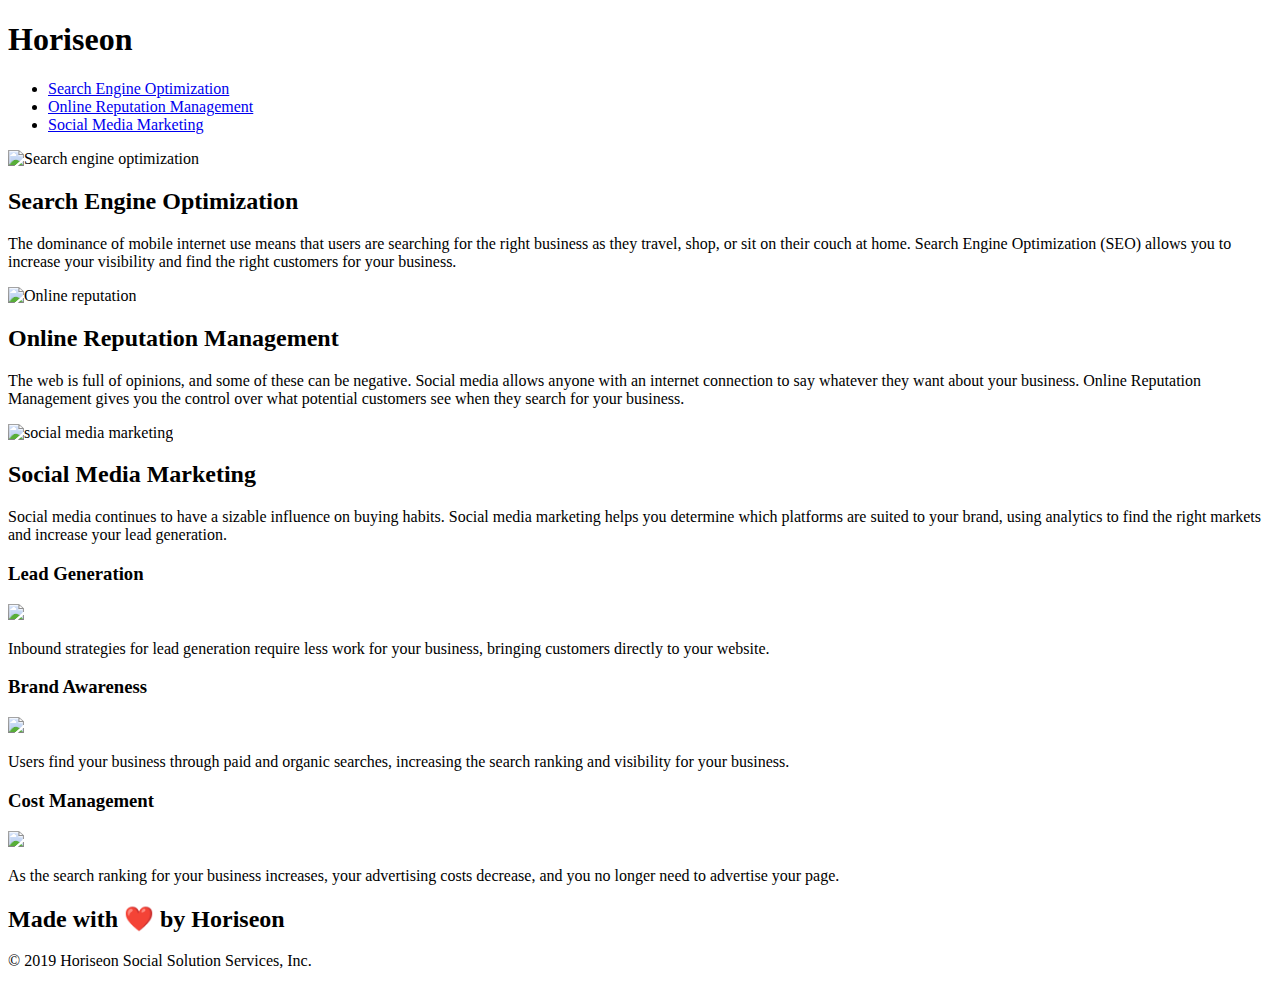
==== index.html @ 1e632779 "Adding HTML to Main folder" ====
<!DOCTYPE html>
<html lang="en-us">

<head>
    <meta charset="UTF-8" />
    <link rel="stylesheet" href="./assets/css/style.css">
    <title>Horiseon Social Solution Services</title>
</head>

<body>
    <header>
        <h1>Hori<span class="seo">seo</span>n</h1>
        <nav>
            <ul>
                <li>
                    <a href="#search-engine-optimization">Search Engine Optimization</a>
                </li>
                <li>
                    <a href="#online-reputation-management">Online Reputation Management</a>
                </li>
                <li>
                    <a href="#social-media-marketing">Social Media Marketing</a>
                </li>
            </ul>
        </nav>
    </header>
    <div class="hero"></div>
    
    <main class="content" >
        
        <article id="search-engine-optimization" class="search-engine-optimization">
            
            <img src="./assets/images/search-engine-optimization.jpg" alt="Search engine optimization" class="float-left" />
            
            <h2>Search Engine Optimization</h2>
            
            <p>
                The dominance of mobile internet use means that users are searching for the right business as they travel, shop, or sit on their couch at home. Search Engine Optimization (SEO) allows you to increase your visibility and find the right customers for your business.
            </p>
        </article>
        
        <article id="online-reputation-management" class="online-reputation-management">
            
            <img src="./assets/images/online-reputation-management.jpg" alt="Online reputation" class="float-right" />
            
            <h2>Online Reputation Management</h2>
            
            <p> The web is full of opinions, and some of these can be negative. Social media allows anyone with an internet connection to say whatever they want about your business. Online Reputation Management gives you the control over what potential customers see when they search for your business.</p>
        
        </article>
        <article id="social-media-marketing" class="social-media-marketing">
           
            <img src="./assets/images/social-media-marketing.jpg" alt="social media marketing" class="float-left" />
            
            <h2>Social Media Marketing</h2>
            
            <p>Social media continues to have a sizable influence on buying habits. Social media marketing helps you determine which platforms are suited to your brand, using analytics to find the right markets and increase your lead generation.</p>
        
        </main>
    </article>
    <section class="benefits">
        <article class="benefit-lead">
           
            <h3>Lead Generation</h3>
            
            <img src="./assets/images/lead-generation.png" />
            
            <p>Inbound strategies for lead generation require less work for your business, bringing customers directly to your website.</p>
        
        </article>
        <article class="benefit-brand">
            
            <h3>Brand Awareness</h3>
           
            <img src="./assets/images/brand-awareness.png" />
            
            <p>Users find your business through paid and organic searches, increasing the search ranking and visibility for your business.</p>
        
        </article>
        <article class="benefit-cost">
            
            <h3>Cost Management</h3>
            
            <img src="./assets/images/cost-management.png" />
            
            <p>As the search ranking for your business increases, your advertising costs decrease, and you no longer need to advertise your page.</p>
        
        </article>
    </section>
    <footer>
        
        <h2>Made with ❤️️ by Horiseon</h2>
        
        <p>&copy; 2019 Horiseon Social Solution Services, Inc.</p>
    </footer>
    </div>
</body>
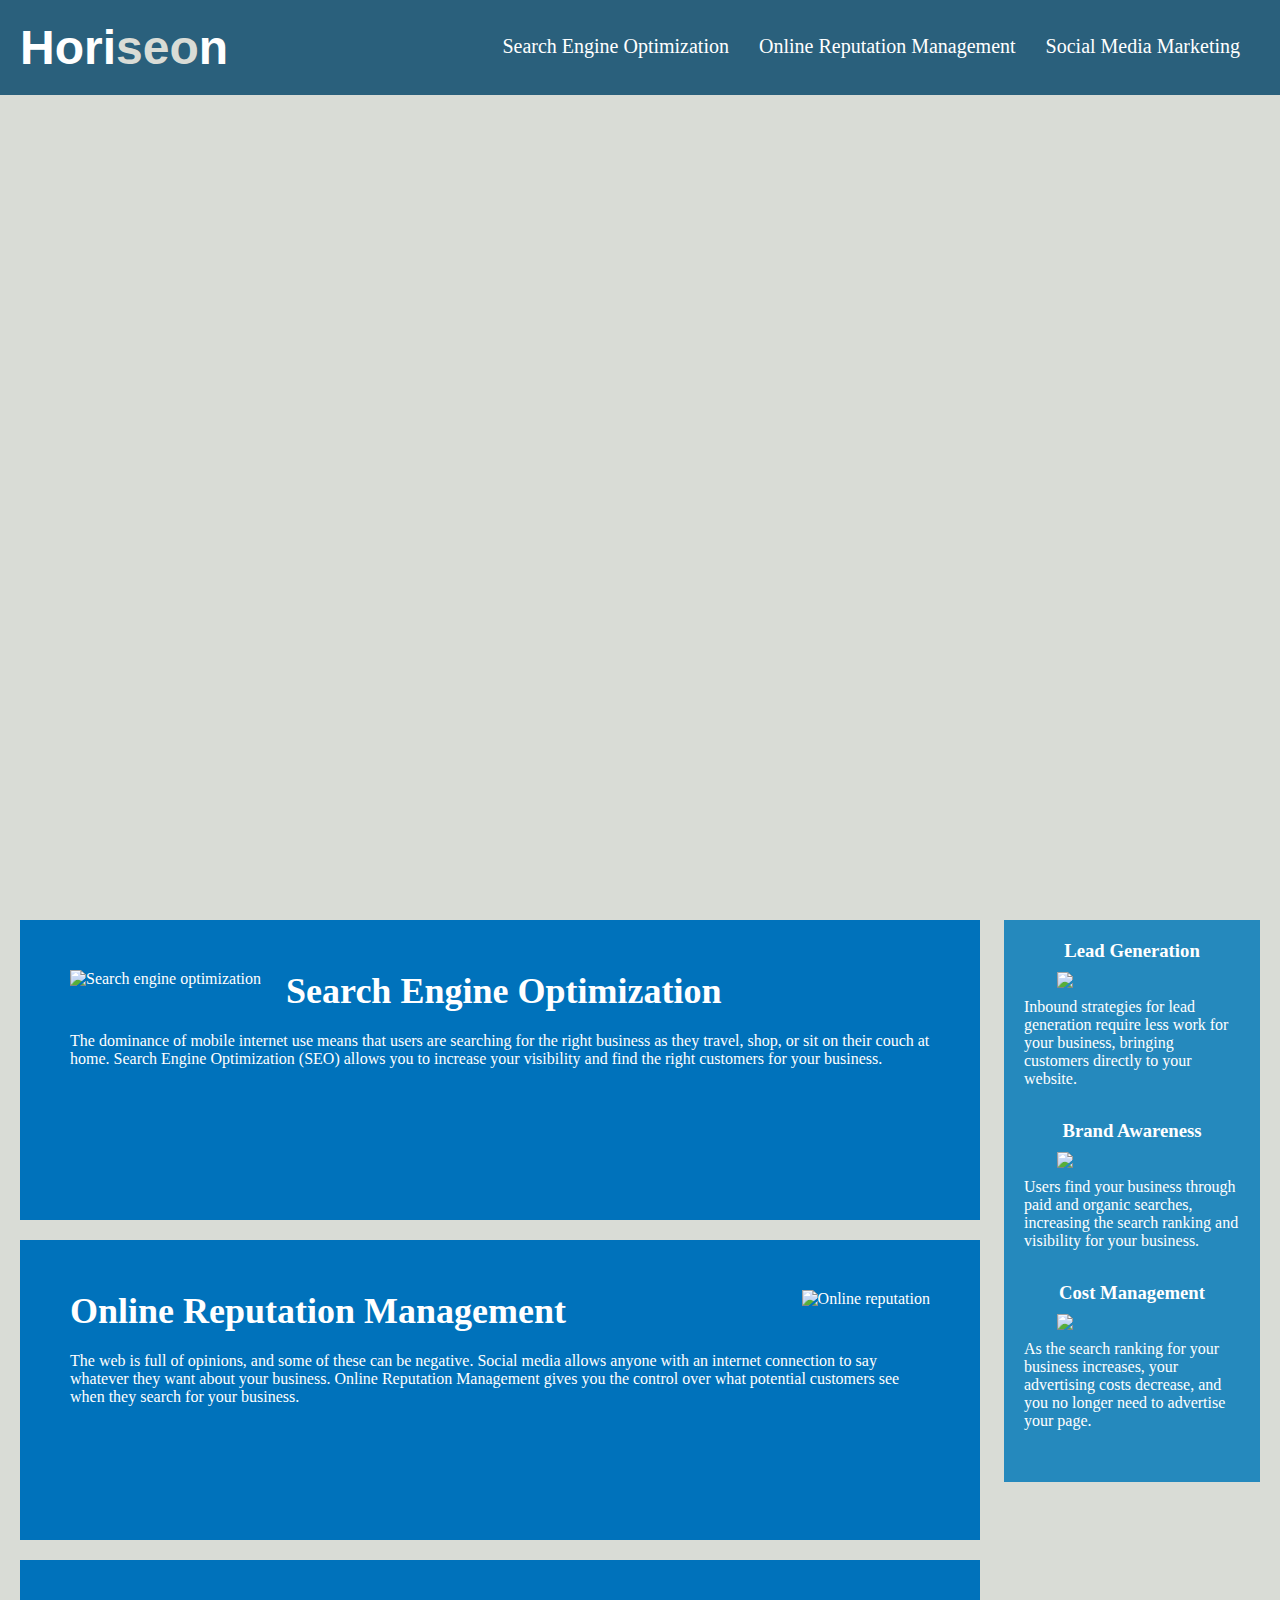
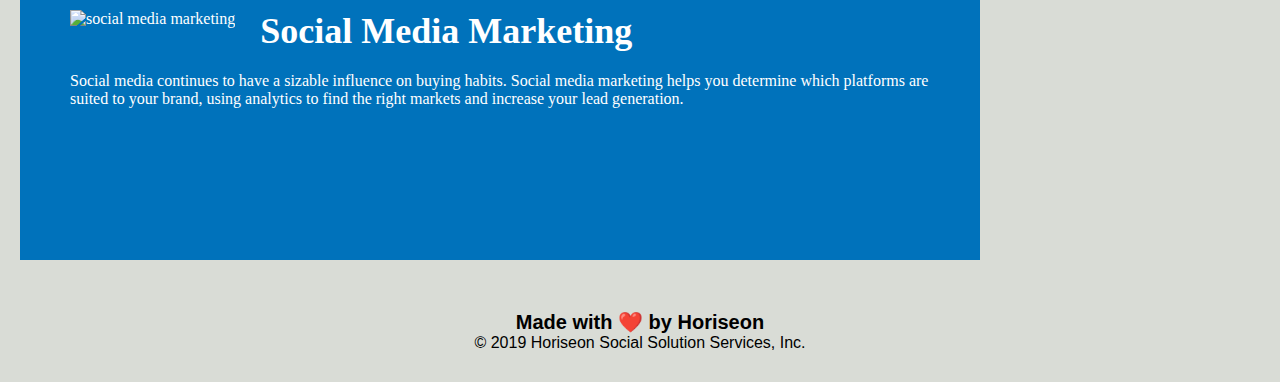
==== commit 1bf4b920: "Fixed pathing for CSS" ====
--- a/index.html
+++ b/index.html
@@ -3,7 +3,7 @@
 
 <head>
     <meta charset="UTF-8" />
-    <link rel="stylesheet" href="./assets/css/style.css">
+    <link rel="stylesheet" href="Develop/assets/css/style.css">
     <title>Horiseon Social Solution Services</title>
 </head>
 
--- a/Develop/assets/css/style.css
+++ b/Develop/assets/css/style.css
@@ -0,0 +1,195 @@
+* {
+    box-sizing: border-box;
+    padding: 0;
+    margin: 0;
+}
+
+body {
+    background-color: #d9dcd6;
+}
+
+header {
+    padding: 20px;
+    font-family: 'Trebuchet MS', 'Lucida Sans Unicode', 'Lucida Grande', 'Lucida Sans', 'Arial', 'sans-serif';
+    background-color: #2a607c;
+    color: #ffffff;
+}
+
+header h1 {
+    display: inline-block;
+    font-size: 48px;
+}
+
+header h1 .seo {
+    color: #d9dcd6;
+}
+
+header nav {
+    padding-top: 15px;
+    margin-right: 20px;
+    float: right;
+    font-family: 'Gill Sans', 'Gill Sans MT', 'Calibri', 'Trebuchet MS', 'sans-serif';
+    font-size: 20px;
+}
+header nav ul li {
+    display: inline-block;
+    margin-left: 25px;
+}
+
+a {
+    color: #ffffff;
+    text-decoration: none;
+}
+
+p {
+    font-size: 16px;
+}
+
+.hero {
+    height: 800px;
+    width: 100%;
+    margin-bottom: 25px;
+    background-image: url("../images/digital-marketing-meeting.jpg");
+    background-size: cover;
+    background-position: center;
+}
+
+.float-left {
+    float: left;
+    margin-right: 25px;
+}
+
+.float-right {
+    float: right;
+    margin-left: 25px;
+}
+
+.content {
+    width: 75%;
+    display: inline-block;
+    margin-left: 20px;
+}
+
+.benefits {
+    margin-right: 20px;
+    padding: 20px;
+    clear: both;
+    float: right;
+    width: 20%;
+    height: 100%;
+    font-family: 'Gill Sans', 'Gill Sans MT', 'Calibri', 'Trebuchet MS', 'sans-serif';
+    background-color: #2589bd;
+}
+
+.benefit-lead {
+    margin-bottom: 32px;
+    color: #ffffff;
+}
+
+.benefit-brand {
+    margin-bottom: 32px;
+    color: #ffffff;
+}
+
+.benefit-cost {
+    margin-bottom: 32px;
+    color: #ffffff;
+}
+
+.benefit-lead h3 {
+    margin-bottom: 10px;
+    text-align: center;
+}
+
+.benefit-brand h3 {
+    margin-bottom: 10px;
+    text-align: center;
+}
+
+.benefit-cost h3 {
+    margin-bottom: 10px;
+    text-align: center;
+}
+
+.benefit-lead img {
+    display: block;
+    margin: 10px auto;
+    max-width: 150px;
+}
+
+.benefit-brand img {
+    display: block;
+    margin: 10px auto;
+    max-width: 150px;
+}
+
+.benefit-cost img {
+    display: block;
+    margin: 10px auto;
+    max-width: 150px;
+}
+
+.search-engine-optimization {
+    margin-bottom: 20px;
+    padding: 50px;
+    height: 300px;
+    font-family: 'Gill Sans', 'Gill Sans MT', 'Calibri', 'Trebuchet MS', 'sans-serif';
+    background-color: #0072bb;
+    color: #ffffff;
+}
+
+.online-reputation-management {
+    margin-bottom: 20px;
+    padding: 50px;
+    height: 300px;
+    font-family: 'Gill Sans', 'Gill Sans MT', 'Calibri', 'Trebuchet MS', 'sans-serif';
+    background-color: #0072bb;
+    color: #ffffff;
+}
+
+.social-media-marketing {
+    margin-bottom: 20px;
+    padding: 50px;
+    height: 300px;
+    font-family: 'Gill Sans', 'Gill Sans MT', 'Calibri', 'Trebuchet MS', 'sans-serif';
+    background-color: #0072bb;
+    color: #ffffff;
+}
+
+.search-engine-optimization img {
+    max-height: 200px;
+}
+
+.online-reputation-management img {
+    max-height: 200px;
+}
+
+.social-media-marketing img {
+    max-height: 200px;
+}
+
+.search-engine-optimization h2 {
+    margin-bottom: 20px;
+    font-size: 36px;
+}
+
+.online-reputation-management h2 {
+    margin-bottom: 20px;
+    font-size: 36px;
+}
+
+.social-media-marketing h2 {
+    margin-bottom: 20px;
+    font-size: 36px;
+}
+
+footer {
+    padding: 30px;
+    clear: both;
+    font-family: 'Trebuchet MS', 'Lucida Sans Unicode', 'Lucida Grande', 'Lucida Sans', 'Arial', 'sans-serif';
+    text-align: center;
+}
+
+footer h2 {
+    font-size: 20px;
+}
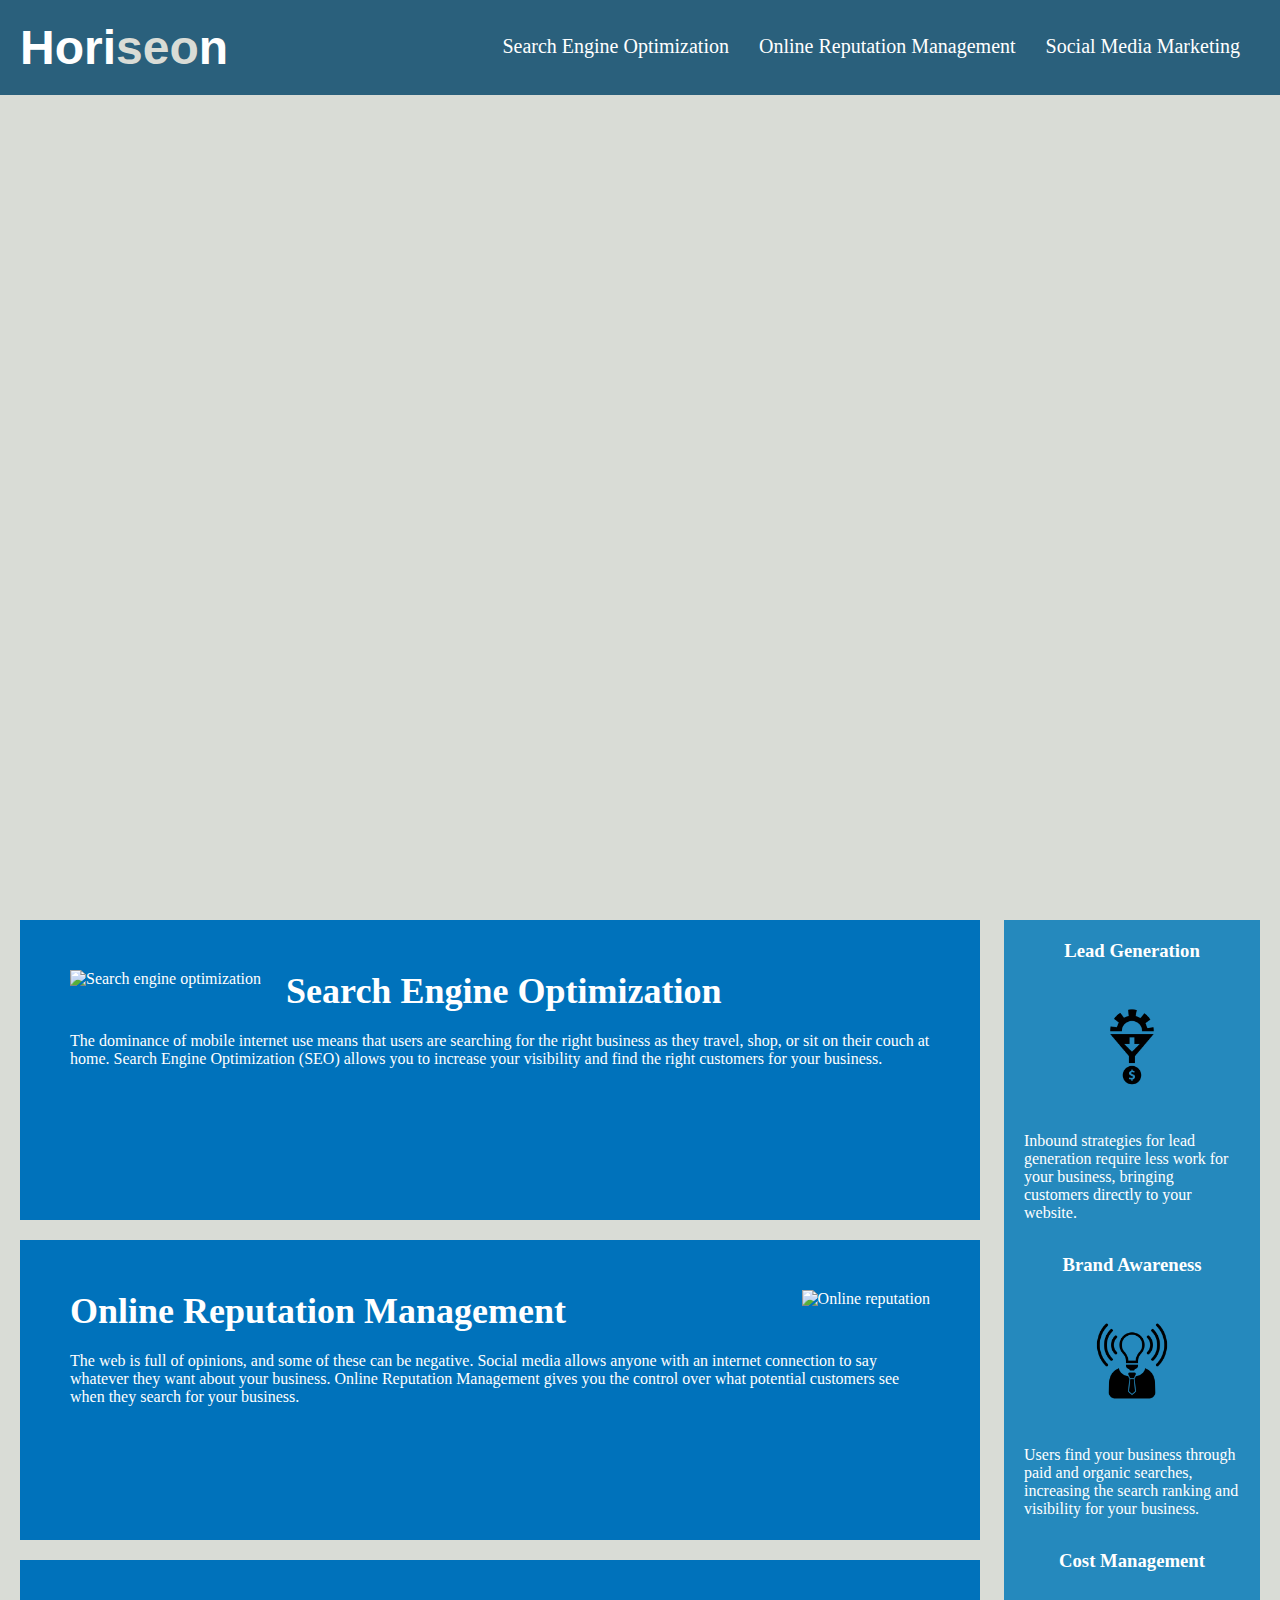
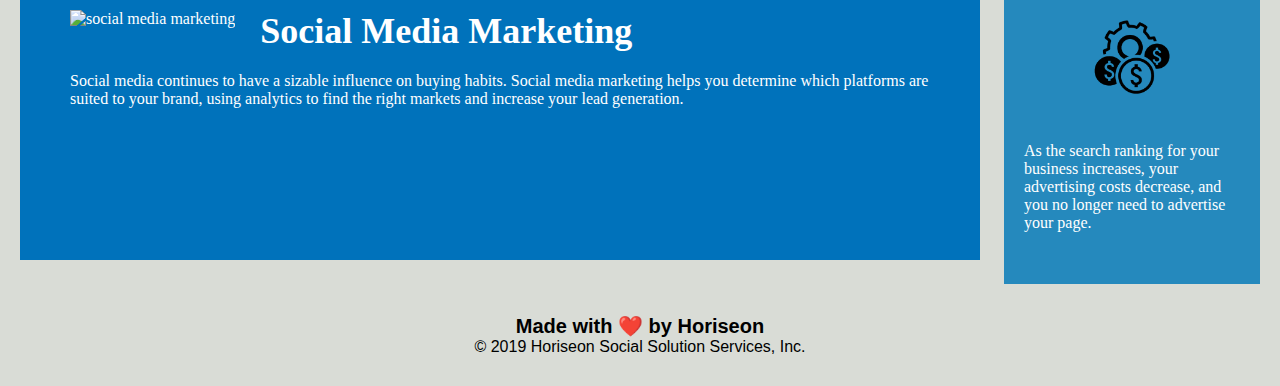
==== commit 3cc76c0a: "Fixed pathing for images" ====
--- a/index.html
+++ b/index.html
@@ -30,7 +30,7 @@
         
         <article id="search-engine-optimization" class="search-engine-optimization">
             
-            <img src="./assets/images/search-engine-optimization.jpg" alt="Search engine optimization" class="float-left" />
+            <img src="Develop/assets/images/search-engine-optimization.jpg" alt="Search engine optimization" class="float-left" />
             
             <h2>Search Engine Optimization</h2>
             
@@ -41,7 +41,7 @@
         
         <article id="online-reputation-management" class="online-reputation-management">
             
-            <img src="./assets/images/online-reputation-management.jpg" alt="Online reputation" class="float-right" />
+            <img src="Devolop/assets/images/online-reputation-management.jpg" alt="Online reputation" class="float-right" />
             
             <h2>Online Reputation Management</h2>
             
@@ -50,7 +50,7 @@
         </article>
         <article id="social-media-marketing" class="social-media-marketing">
            
-            <img src="./assets/images/social-media-marketing.jpg" alt="social media marketing" class="float-left" />
+            <img src="Develop/assets/images/social-media-marketing.jpg" alt="social media marketing" class="float-left" />
             
             <h2>Social Media Marketing</h2>
             
@@ -63,7 +63,7 @@
            
             <h3>Lead Generation</h3>
             
-            <img src="./assets/images/lead-generation.png" />
+            <img src="Develop/assets/images/lead-generation.png" />
             
             <p>Inbound strategies for lead generation require less work for your business, bringing customers directly to your website.</p>
         
@@ -72,7 +72,7 @@
             
             <h3>Brand Awareness</h3>
            
-            <img src="./assets/images/brand-awareness.png" />
+            <img src="Develop/assets/images/brand-awareness.png" />
             
             <p>Users find your business through paid and organic searches, increasing the search ranking and visibility for your business.</p>
         
@@ -81,7 +81,7 @@
             
             <h3>Cost Management</h3>
             
-            <img src="./assets/images/cost-management.png" />
+            <img src="Develop/assets/images/cost-management.png" />
             
             <p>As the search ranking for your business increases, your advertising costs decrease, and you no longer need to advertise your page.</p>
         
